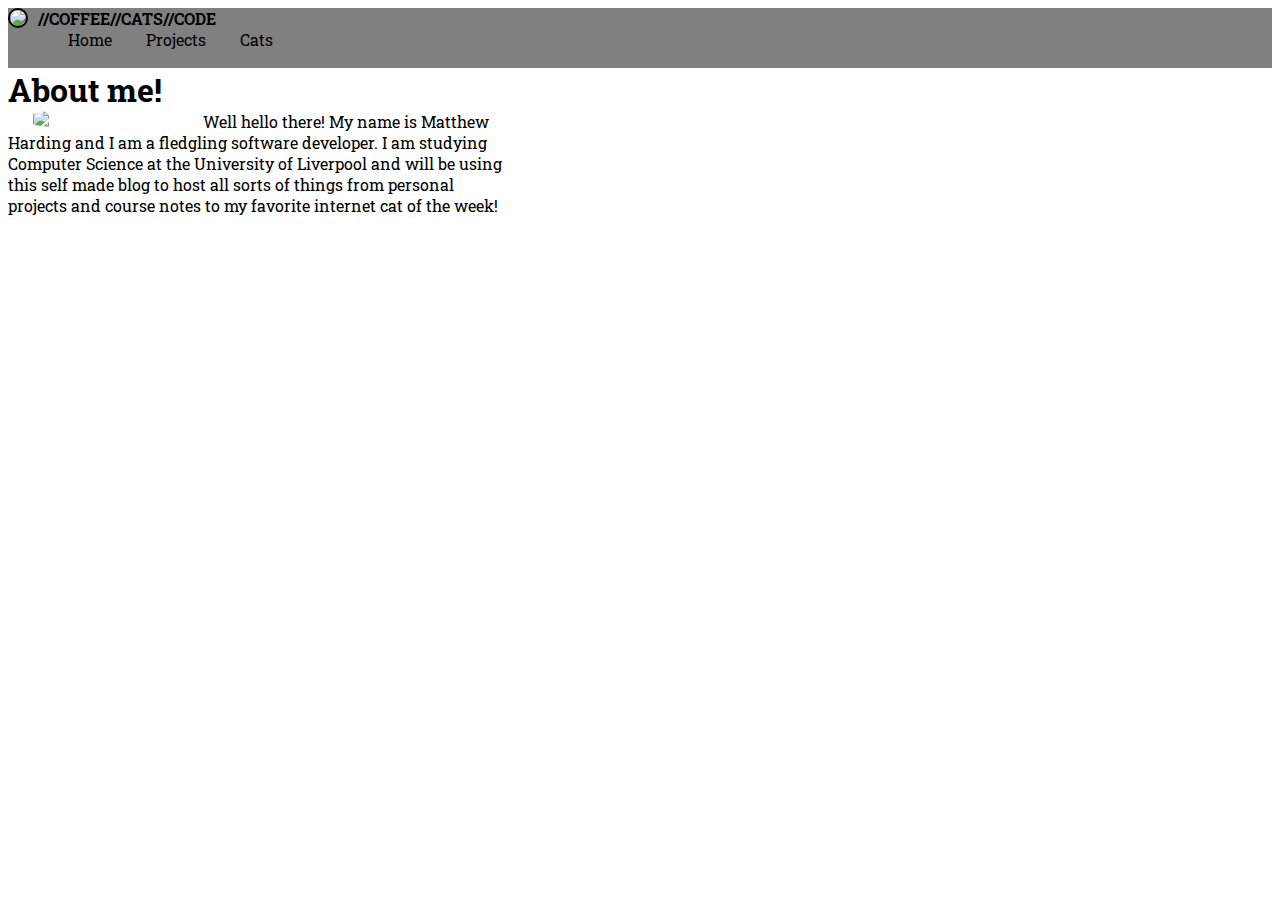
==== index.html @ c065ac6e "renamed to home.html to index.html" ====
<!DOCTYPE html>
<html>
<head>
	<title>Coffee cats and code! | Matt Hardings blog</title>
	<link href="https://fonts.googleapis.com/css?family=Roboto+Slab" rel="stylesheet">
	<link rel="stylesheet" type="text/css" href="style.css">
</head>
<body>
	<nav>
		<p class='navtitle'> //COFFEE//CATS//CODE</p>
		<img src="https://cdn.vectorstock.com/i/thumb-large/75/36/cofee-grain-coffee-coffee-beans-logo-cofee-vector-8377536.jpg" class='logo'>
		<ul id='navlist'>
			<li><a href="index.html">Home </a></li>
			<li><a href="projects.html">Projects</a></li>
			<li><a href="cats.html">Cats</a></li>
		</ul>

	</nav>
	<main>
		<h1>About me!</h1>
		<img src="https://pbs.twimg.com/profile_images/924660106268200960/zVJpH_OS.jpg" class='myface'>
		<div> 
			<p> Well hello there! My name is Matthew Harding and I am a fledgling software developer. I am studying Computer Science at the University of Liverpool and will be using this self made blog to host all sorts of things from personal projects and course notes to my favorite internet cat of the week! 

		</div>

	</main>

</body>
</html>
---- style.css ----
body * {
	font-family: 'Roboto Slab', serif;
	margin:0;
}

body {

}
/* Nav bar height,  */
nav {
	position:relative;
	top:0;
	height: 50px;
	background-color:grey;
	text-align:left;
	margin:0;
	padding-bottom:10px;
	display:inline-block;
	width:100%;

}
.logo{
	border-radius:50%;
	position:absolute	
	padding-right:15px;
	border:2px black solid;
	max-height:100%;
	width:auto;
	float:left;
}
 ul#navlist li{
	display:inline-block;
	padding-right:10px;
	padding-left:10px;
	height:10px;
	width:auto;
	text-align:center;

}
p {
	width:500px;
}
.myface {
	float:left;
	width:150px;
	border-radius:20%;
	margin-right:20px;
	margin-left:25px;

}
a:hover {
	color:grey;

}
a{
	text-decoration: none;
	padding-left:10px;
	display:inline-block;
	color:black;
}
.navtitle {
	display:inline-block;
	text-align:left;
	font-weight: bold;
	width:auto;
	padding-left: 10px;
}
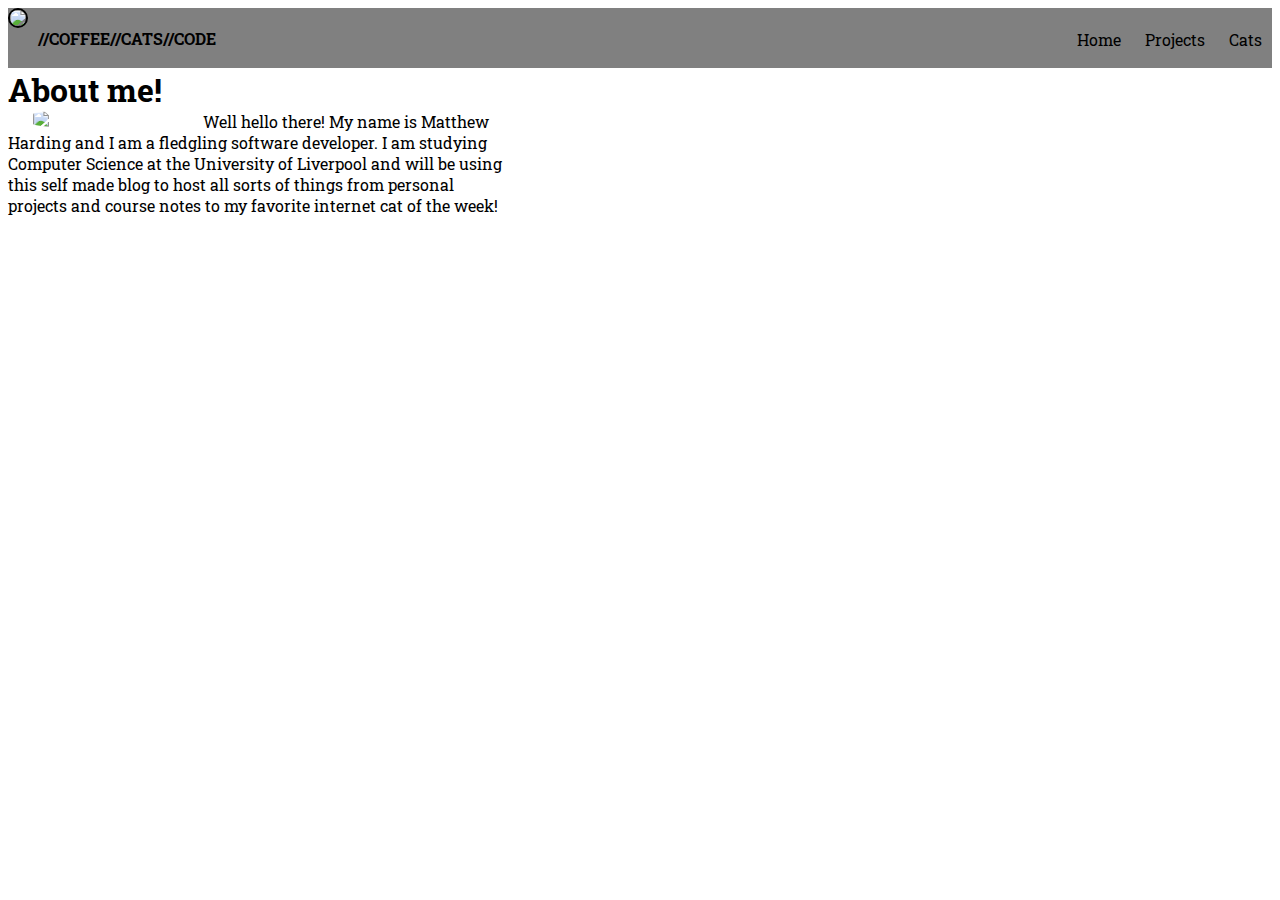
==== commit 0040c397: "renamed index.html" ====
--- a/index.html
+++ b/index.html
@@ -10,7 +10,7 @@
 		<p class='navtitle'> //COFFEE//CATS//CODE</p>
 		<img src="https://cdn.vectorstock.com/i/thumb-large/75/36/cofee-grain-coffee-coffee-beans-logo-cofee-vector-8377536.jpg" class='logo'>
 		<ul id='navlist'>
-			<li><a href="index.html">Home </a></li>
+			<li><a href="home.html">Home </a></li>
 			<li><a href="projects.html">Projects</a></li>
 			<li><a href="cats.html">Cats</a></li>
 		</ul>
@@ -27,4 +27,4 @@
 	</main>
 
 </body>
-</html>
+</html>--- a/style.css
+++ b/style.css
@@ -28,13 +28,18 @@
 	width:auto;
 	float:left;
 }
+
+ul {
+	position:relative;
+	text-align:right;
+
+}
  ul#navlist li{
 	display:inline-block;
 	padding-right:10px;
 	padding-left:10px;
 	height:10px;
 	width:auto;
-	text-align:center;
 
 }
 p {
@@ -49,16 +54,18 @@
 
 }
 a:hover {
-	color:grey;
+	color:ivory;
 
 }
 a{
 	text-decoration: none;
-	padding-left:10px;
+	/*padding-left:10px;*/
 	display:inline-block;
 	color:black;
 }
 .navtitle {
+	position:relative;
+	top:20px;
 	display:inline-block;
 	text-align:left;
 	font-weight: bold;
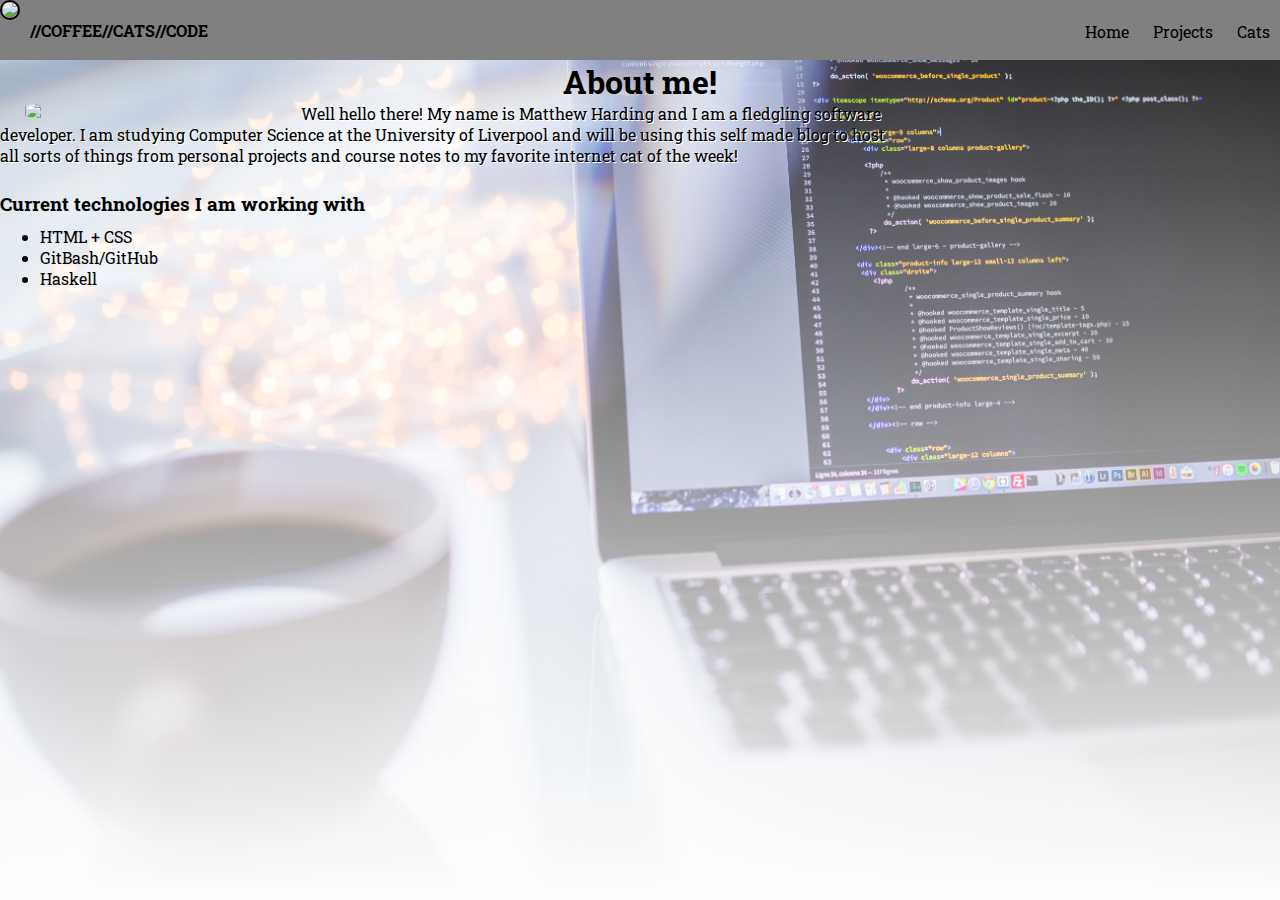
==== commit d735300d: "Website improved" ====
--- a/index.html
+++ b/index.html
@@ -10,7 +10,7 @@
 		<p class='navtitle'> //COFFEE//CATS//CODE</p>
 		<img src="https://cdn.vectorstock.com/i/thumb-large/75/36/cofee-grain-coffee-coffee-beans-logo-cofee-vector-8377536.jpg" class='logo'>
 		<ul id='navlist'>
-			<li><a href="home.html">Home </a></li>
+			<li><a href="index.html">Home </a></li>
 			<li><a href="projects.html">Projects</a></li>
 			<li><a href="cats.html">Cats</a></li>
 		</ul>
@@ -23,6 +23,14 @@
 			<p> Well hello there! My name is Matthew Harding and I am a fledgling software developer. I am studying Computer Science at the University of Liverpool and will be using this self made blog to host all sorts of things from personal projects and course notes to my favorite internet cat of the week! 
 
 		</div>
+		<div id='tech'>
+		<h3> Current technologies I am working with</h3>
+		<ul>
+			<li>HTML + CSS</li>
+			<li>GitBash/GitHub</li>	
+			<li>Haskell</li>
+		</ul>
+		</div>
 
 	</main>
 
--- a/style.css
+++ b/style.css
@@ -4,7 +4,11 @@
 }
 
 body {
-
+background:linear-gradient(to bottom, transparent 5%, white 100%), url(blogbackground.jpg) no-repeat;
+background-attachment:fixed;
+background-position:center;
+background-size:cover;
+margin:0;
 }
 /* Nav bar height,  */
 nav {
@@ -21,17 +25,20 @@
 }
 .logo{
 	border-radius:50%;
-	position:absolute	
+	position:relative	
 	padding-right:15px;
 	border:2px black solid;
 	max-height:100%;
 	width:auto;
 	float:left;
+	top:10px;
+
 }
 
-ul {
+nav ul {
 	position:relative;
 	text-align:right;
+	top:0px;
 
 }
  ul#navlist li{
@@ -41,13 +48,24 @@
 	height:10px;
 	width:auto;
 
+
 }
-p {
-	width:500px;
+main p {
+	width:100%;
+	top:20px;
+	max-width: 900px;
+	text-shadow:1px 1px white;
+}
+p#centered {
+	text-align: center;
+	font-weight: bold;
+	left:50%;
+	right:50%;
+
 }
 .myface {
 	float:left;
-	width:150px;
+	width:20%;
 	border-radius:20%;
 	margin-right:20px;
 	margin-left:25px;
@@ -55,6 +73,7 @@
 }
 a:hover {
 	color:ivory;
+	text-shadow:2px 2px black;
 
 }
 a{
@@ -71,4 +90,25 @@
 	font-weight: bold;
 	width:auto;
 	padding-left: 10px;
-}+}
+h1{
+	text-align:center;
+	top:25px;
+
+}
+div#tech {
+	overflow:hidden;
+	position:relative;
+	top:25px;
+	}
+
+div#tech ul {
+	margin-top:10px;
+}
+div#ongoing {
+	margin-top:15px;
+	
+}
+div#ongoing ul {
+	margin-top:15px;
+}
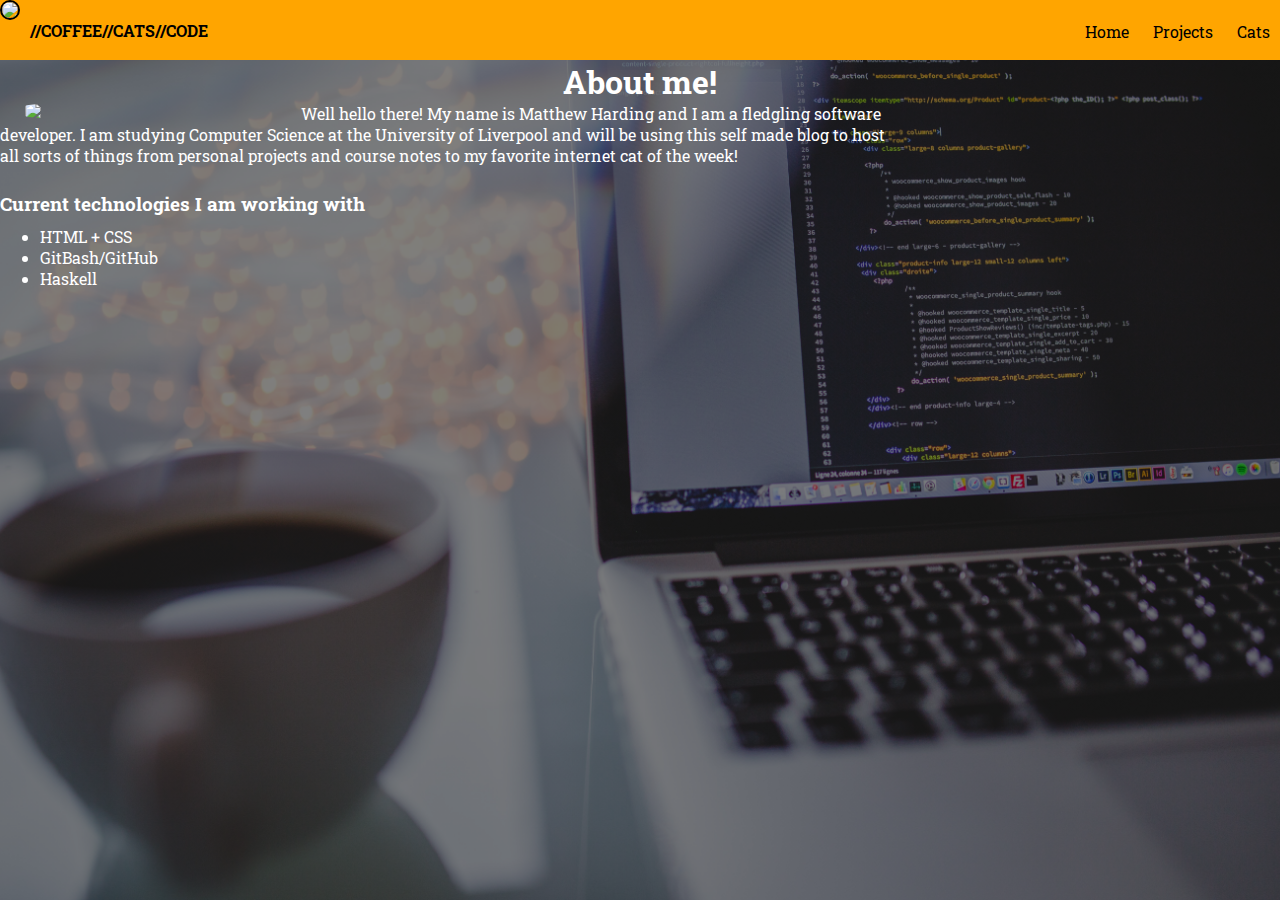
==== commit eebe1b7e: "added responsive meta tag" ====
--- a/index.html
+++ b/index.html
@@ -1,6 +1,7 @@
 <!DOCTYPE html>
 <html>
 <head>
+	<meta name="viewport" content="width=device-width, initial-scale=1.0">
 	<title>Coffee cats and code! | Matt Hardings blog</title>
 	<link href="https://fonts.googleapis.com/css?family=Roboto+Slab" rel="stylesheet">
 	<link rel="stylesheet" type="text/css" href="style.css">
@@ -35,4 +36,4 @@
 	</main>
 
 </body>
-</html>+</html>
--- a/style.css
+++ b/style.css
@@ -4,18 +4,21 @@
 }
 
 body {
-background:linear-gradient(to bottom, transparent 5%, white 100%), url(blogbackground.jpg) no-repeat;
+background:linear-gradient(rgba(0,0,0,0.5), rgba(0,0,0,0.5)), url(blogbackground.jpg) no-repeat;
 background-attachment:fixed;
 background-position:center;
 background-size:cover;
 margin:0;
+}
+main {
+	color:white;
 }
 /* Nav bar height,  */
 nav {
 	position:relative;
 	top:0;
 	height: 50px;
-	background-color:grey;
+	background-color:orange;
 	text-align:left;
 	margin:0;
 	padding-bottom:10px;
@@ -54,7 +57,7 @@
 	width:100%;
 	top:20px;
 	max-width: 900px;
-	text-shadow:1px 1px white;
+	
 }
 p#centered {
 	text-align: center;
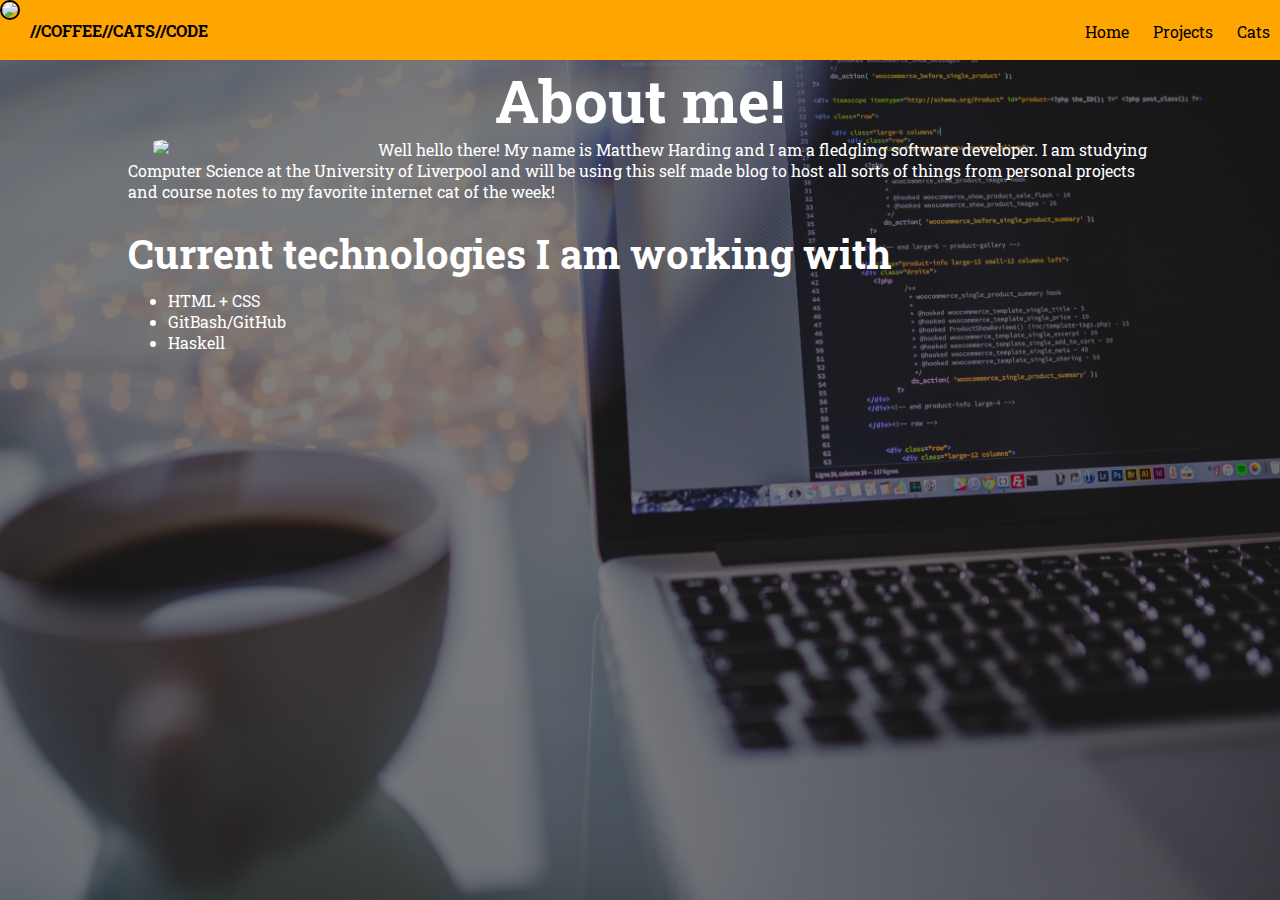
==== commit a193a324: "blog update" ====
--- a/index.html
+++ b/index.html
@@ -21,7 +21,7 @@
 		<h1>About me!</h1>
 		<img src="https://pbs.twimg.com/profile_images/924660106268200960/zVJpH_OS.jpg" class='myface'>
 		<div> 
-			<p> Well hello there! My name is Matthew Harding and I am a fledgling software developer. I am studying Computer Science at the University of Liverpool and will be using this self made blog to host all sorts of things from personal projects and course notes to my favorite internet cat of the week! 
+			<p1 class='intro'>Well hello there! My name is Matthew Harding and I am a fledgling software developer. I am studying Computer Science at the University of Liverpool and will be using this self made blog to host all sorts of things from personal projects and course notes to my favorite internet cat of the week! 
 
 		</div>
 		<div id='tech'>
--- a/style.css
+++ b/style.css
@@ -12,6 +12,8 @@
 }
 main {
 	color:white;
+	margin-left: 10%;
+	margin-right: 10%;
 }
 /* Nav bar height,  */
 nav {
@@ -52,20 +54,22 @@
 	width:auto;
 
 
+
 }
 main p {
 	width:100%;
 	top:20px;
-	max-width: 900px;
+	text-align:center;
+	
 	
 }
-p#centered {
+/*p#centered {
 	text-align: center;
 	font-weight: bold;
-	left:50%;
-	right:50%;
+	margin-left:50%;
+	margin-right:50%;
 
-}
+}*/
 .myface {
 	float:left;
 	width:20%;
@@ -93,6 +97,7 @@
 	font-weight: bold;
 	width:auto;
 	padding-left: 10px;
+	max-width:30%;
 }
 h1{
 	text-align:center;
@@ -115,3 +120,12 @@
 div#ongoing ul {
 	margin-top:15px;
 }
+h1 {
+	font-size:60px;
+}
+h2 {
+	font-size:50px;
+}
+h3{
+	font-size:40px;
+}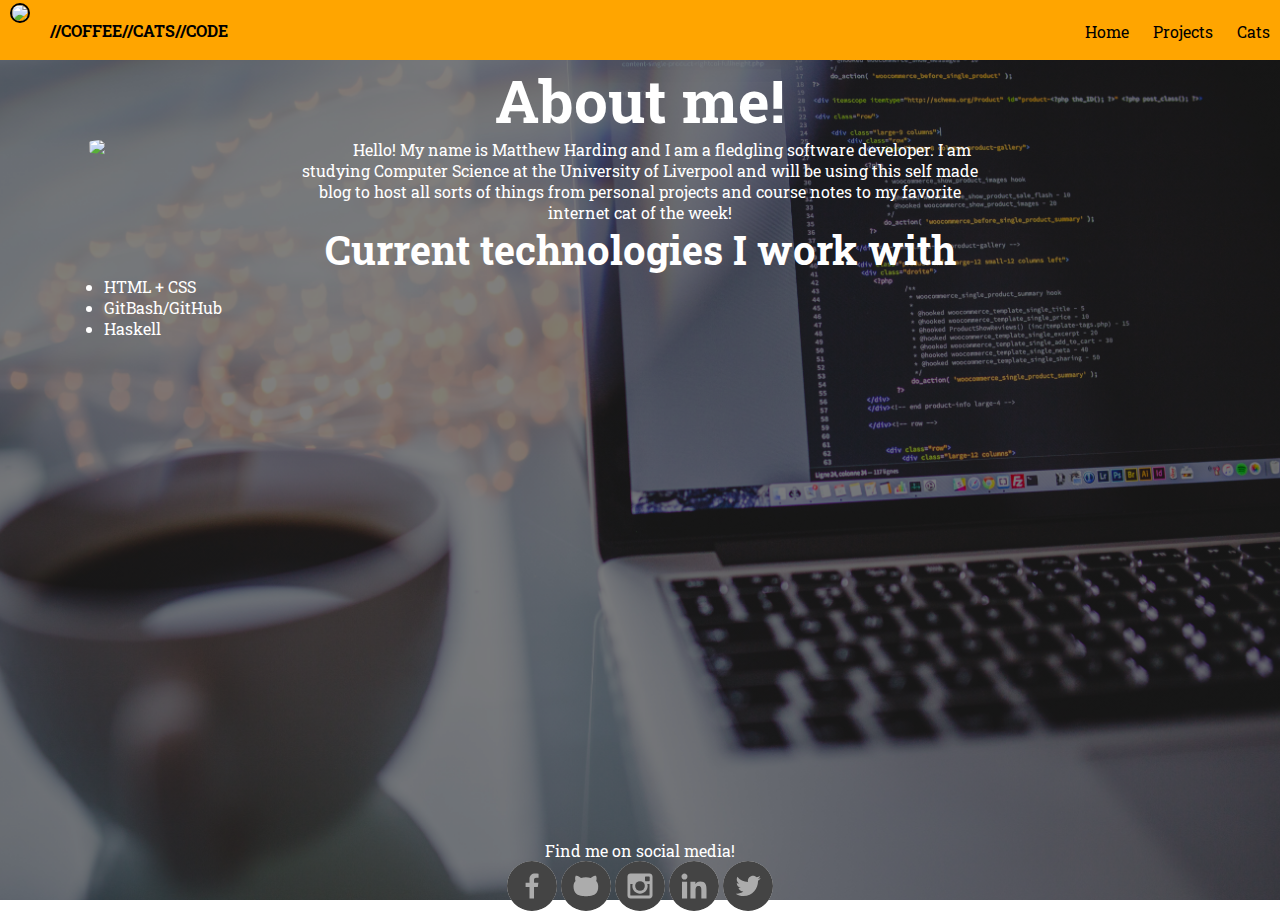
==== commit 4b7aedff: "Made a bit more responsive, added social media buttons" ====
--- a/index.html
+++ b/index.html
@@ -21,18 +21,27 @@
 		<h1>About me!</h1>
 		<img src="https://pbs.twimg.com/profile_images/924660106268200960/zVJpH_OS.jpg" class='myface'>
 		<div> 
-			<p1 class='intro'>Well hello there! My name is Matthew Harding and I am a fledgling software developer. I am studying Computer Science at the University of Liverpool and will be using this self made blog to host all sorts of things from personal projects and course notes to my favorite internet cat of the week! 
+			<p class='intro'>Hello! My name is Matthew Harding and I am a fledgling software developer. I am studying Computer Science at the University of Liverpool and will be using this self made blog to host all sorts of things from personal projects and course notes to my favorite internet cat of the week! 
 
 		</div>
-		<div id='tech'>
-		<h3> Current technologies I am working with</h3>
+		<div class='tech'>
+		<h3> Current technologies I work with</h3>
 		<ul>
 			<li>HTML + CSS</li>
 			<li>GitBash/GitHub</li>	
 			<li>Haskell</li>
 		</ul>
 		</div>
-
+		<div class='footer'>
+			<p>Find me on social media!</p>
+			<div class='social-icons'>
+				<a href="https://www.facebook.com/matt.harding.167" target="_blank"><img src='icons/social-1_round-facebook.svg' alt='Facebook'></a>
+				<a href="https://github.com/MJHarding" target="_blank"><img src='icons/social-1_round-github.svg'></a>
+				<a href="https://www.instagram.com/matheusharding/" target="_blank"><img src='icons/social-1_round-instagram.svg'></a>
+				<a href="https://www.linkedin.com/in/matthew-harding-dev" target="_blank"><img src='icons/social-1_round-linkedin.svg'></a>
+				<a href="https://twitter.com/Welsh_Matt" target="_blank"><img src='icons/social-1_round-twitter.svg'></a>
+			</div>
+		</div>
 	</main>
 
 </body>
--- a/style.css
+++ b/style.css
@@ -6,14 +6,14 @@
 body {
 background:linear-gradient(rgba(0,0,0,0.5), rgba(0,0,0,0.5)), url(blogbackground.jpg) no-repeat;
 background-attachment:fixed;
-background-position:center;
+background-position:center center;
 background-size:cover;
 margin:0;
 }
 main {
 	color:white;
-	margin-left: 10%;
-	margin-right: 10%;
+	padding-right:5%;
+	padding-left:5%;
 }
 /* Nav bar height,  */
 nav {
@@ -36,7 +36,10 @@
 	max-height:100%;
 	width:auto;
 	float:left;
-	top:10px;
+	margin-top:3px;
+	margin-bottom:auto;
+	margin-left:10px;
+	margin-right:10px;
 
 }
 
@@ -60,10 +63,14 @@
 	width:100%;
 	top:20px;
 	text-align:center;
-	
-	
 }
-/*p#centered {
+p.intro {
+	text-align:center;
+	width:60%;
+	margin-left:auto;
+	margin-right:auto;
+}
+	/*p#centered {
 	text-align: center;
 	font-weight: bold;
 	margin-left:50%;
@@ -83,11 +90,14 @@
 	text-shadow:2px 2px black;
 
 }
+nav a {
+	color:black;
+}
 a{
 	text-decoration: none;
 	/*padding-left:10px;*/
 	display:inline-block;
-	color:black;
+	color:white;
 }
 .navtitle {
 	position:relative;
@@ -102,16 +112,16 @@
 h1{
 	text-align:center;
 	top:25px;
+}
 
-}
 div#tech {
-	overflow:hidden;
+	top:25px;
+	width:500px;
+	}
+div.tech li {
 	position:relative;
-	top:25px;
-	}
-
-div#tech ul {
-	margin-top:10px;
+	left:auto;
+	right:auto;
 }
 div#ongoing {
 	margin-top:15px;
@@ -125,7 +135,48 @@
 }
 h2 {
 	font-size:50px;
+	clear: left;
 }
 h3{
 	font-size:40px;
+	clear:left;
+	text-align: center;
+}
+div.gallery {
+	margin-left:auto;
+	margin-right:auto;
+	float:center;
+	width:600px;
+	margin-top:30px;
+
+
+}
+div.gallery img{
+	width:100%;
+	height:auto;
+	border-radius:5%;
+
+}
+div.footer {
+	padding:0;
+	position:absolute;
+	text-align:center;
+	bottom:0;
+	width:90%;
+	height:60px;
+
+}
+div.social-icons img{
+	display:inline-block;
+	left:auto;
+	right:auto;
+	background-color:orange;
+	border-radius:50%;
+	height:50px;
+	width:auto;
+	background-size:50%;
+	filter:grayscale(100%);
+}
+div.social-icons img:hover{
+	filter:grayscale(0%);
 }